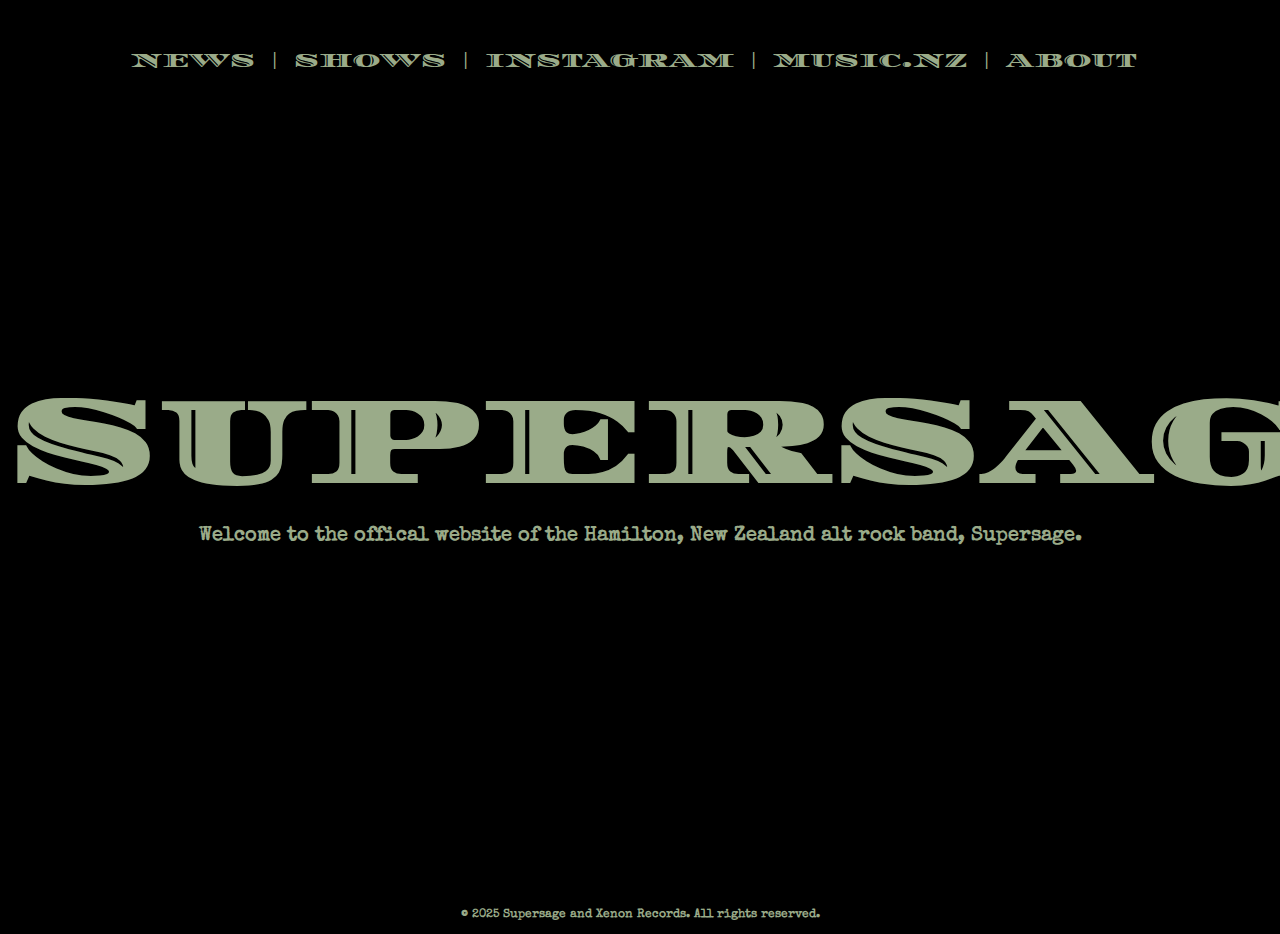
==== index.html @ 06ff948d "Add files via upload" ====
<!DOCTYPE html>
    <html>
        <head>
            <title>Supersage Official Website</title>
            <link rel="stylesheet" href="css/main.css">
            <link rel="preconnect" href="https://fonts.googleapis.com">
            <link rel="preconnect" href="https://fonts.gstatic.com" crossorigin>
            <link href="https://fonts.googleapis.com/css2?family=Diplomata+SC&family=Special+Elite&display=swap" rel="stylesheet">
            <link rel="icon" type="image/x-icon" href="icon.png">
            </head>
        <body>
            <br><br><br>
            <div class="navigation">
                <button class="navbutton" onclick="location.href='news/index.html'">NEWS</button>
                <button class="navbutton"> | </button>
                <button class="navbutton" onclick="location.href='shows/index.html'">SHOWS</button>
                <button class="navbutton"> | </button>
                <button class="navbutton" onclick="location.href='https://www.instagram.com/supersageband/'">INSTAGRAM</button>
                <button class="navbutton"> | </button>
                <button class="navbutton" onclick="location.href='https://www.muzic.nz/artists/supersage/'">MUSIC.NZ</button>
                <button class="navbutton"> | </button>
                <button class="navbutton" onclick="location.href='about/index.html'">ABOUT</button>
            </div>
            <br><br><br><br><br><br><br><br><br><br><br><br><br><br><br><br><br><br>
            <h1>SUPERSAGE</h1>
            <h2>Welcome to the offical website of the Hamilton, New Zealand alt rock band, Supersage.</h2>
            <br><br><br><br><br><br><br><br><br><br><br><br><br><br><br><br><br><br><br><br><br><br><br><br><br><br>
            <h3>© 2025 Supersage and Xenon Records. All rights reserved.</h3>
            </body>
    </html>
---- css/main.css ----
body {
    background-color: black;
    line-height: 13px;
}

h1 {
    text-align: center;
    font-family: "Diplomata SC", serif;
    color: #9AAB89;
    font-size: 120px
}

h1.news {
    text-align: center;
    font-family: "Diplomata SC", serif;
    color: #9AAB89;
    font-size: 75px
}

h2 {
    text-align: center;
    font-family: "Special Elite", system-ui;
    color: #9AAB89;
    font-size: 20px
}

h3 {
    text-align: center;
    font-family: "Special Elite", system-ui;
    color: #9AAB89;
    font-size: 12px
}

h4 {
    text-align: center;
    font-family: "Diplomata SC", serif;
    color: #9AAB89;
    font-size: 30px
}

div.navigation {
    width: 99%;
    height: 75px;
    text-align: center;
}

button.navbutton {
    background-color: black;
    color: #9AAB89;
    border-style: none;
    font-family: "Diplomata SC", serif;
    font-size: 20px;
}

button.navbutton:hover {
    background-color: black;
    color: #9AAB89;
    text-decoration: underline;
    border-style: none;
    font-family: "Diplomata SC", serif;
    font-size: 20px;
}

p1 {
    display: flex;
    justify-content: center;
    font-family: "Special Elite", system-ui;
    color: #9AAB89;
    font-size: 25px
}

p2 {
    text-align: center;
    display: flex;
    justify-content: center;
    font-family: "Special Elite", system-ui;
    color: #9AAB89;
    font-size: 20px
}

button.link {
    text-align: center;
    text-decoration: underline;
    font-family: "Special Elite", system-ui;
    color: #b0bea2;
    background-color: black;
    border-style: none;
    font-size: 20px
}
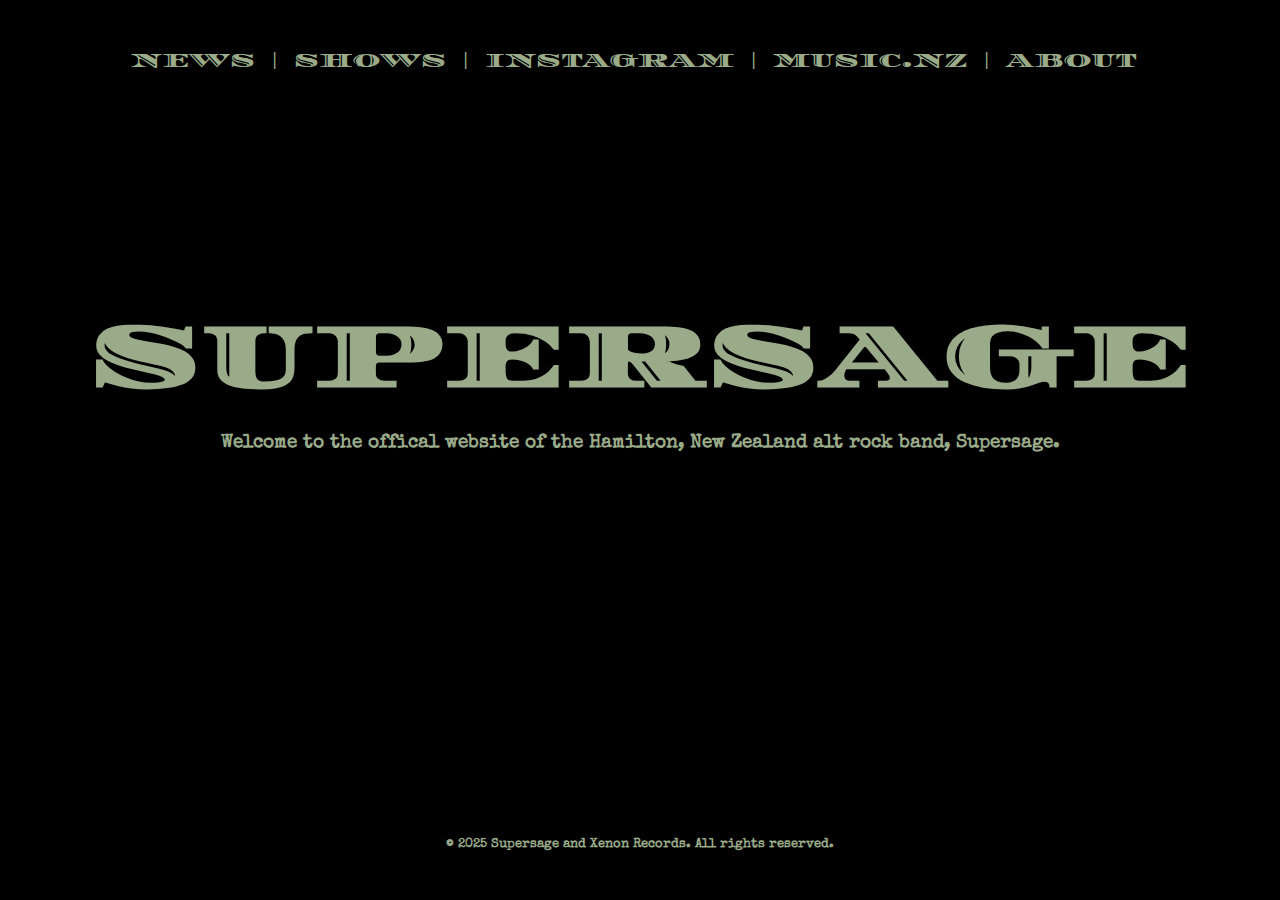
==== commit a79326ae: "Add files via upload" ====
--- a/index.html
+++ b/index.html
@@ -21,10 +21,10 @@
                 <button class="navbutton"> | </button>
                 <button class="navbutton" onclick="location.href='about/index.html'">ABOUT</button>
             </div>
-            <br><br><br><br><br><br><br><br><br><br><br><br><br><br><br><br><br><br>
+            <br><br><br><br><br><br><br><br><br><br><br><br><br>
             <h1>SUPERSAGE</h1>
             <h2>Welcome to the offical website of the Hamilton, New Zealand alt rock band, Supersage.</h2>
             <br><br><br><br><br><br><br><br><br><br><br><br><br><br><br><br><br><br><br><br><br><br><br><br><br><br>
-            <h3>© 2025 Supersage and Xenon Records. All rights reserved.</h3>
+            <h5>© 2025 Supersage and Xenon Records. All rights reserved.</h5>
             </body>
     </html>--- a/css/main.css
+++ b/css/main.css
@@ -7,31 +7,42 @@
     text-align: center;
     font-family: "Diplomata SC", serif;
     color: #9AAB89;
-    font-size: 120px
+    font-size: 7vw;
 }
 
 h1.news {
     text-align: center;
     font-family: "Diplomata SC", serif;
     color: #9AAB89;
-    font-size: 75px
+    font-size: 7vw;
+    line-height: 6vw;
 }
 
 h2 {
     text-align: center;
     font-family: "Special Elite", system-ui;
     color: #9AAB89;
-    font-size: 20px
+    font-size: 1.5vw;
+    line-height: 3vw;
 }
 
 h3 {
     text-align: center;
     font-family: "Special Elite", system-ui;
     color: #9AAB89;
-    font-size: 12px
+    font-size: 1vw
+}
+
+h5 {
+    margin-bottom: 2vw;
+    text-align: center;
+    font-family: "Special Elite", system-ui;
+    color: #9AAB89;
+    font-size: 1vw
 }
 
 h4 {
+    line-height: 2.5vh;
     text-align: center;
     font-family: "Diplomata SC", serif;
     color: #9AAB89;
@@ -70,6 +81,7 @@
 }
 
 p2 {
+    line-height: 1.5vh;
     text-align: center;
     display: flex;
     justify-content: center;
@@ -85,5 +97,5 @@
     color: #b0bea2;
     background-color: black;
     border-style: none;
-    font-size: 20px
+    font-size: 1vw
 }